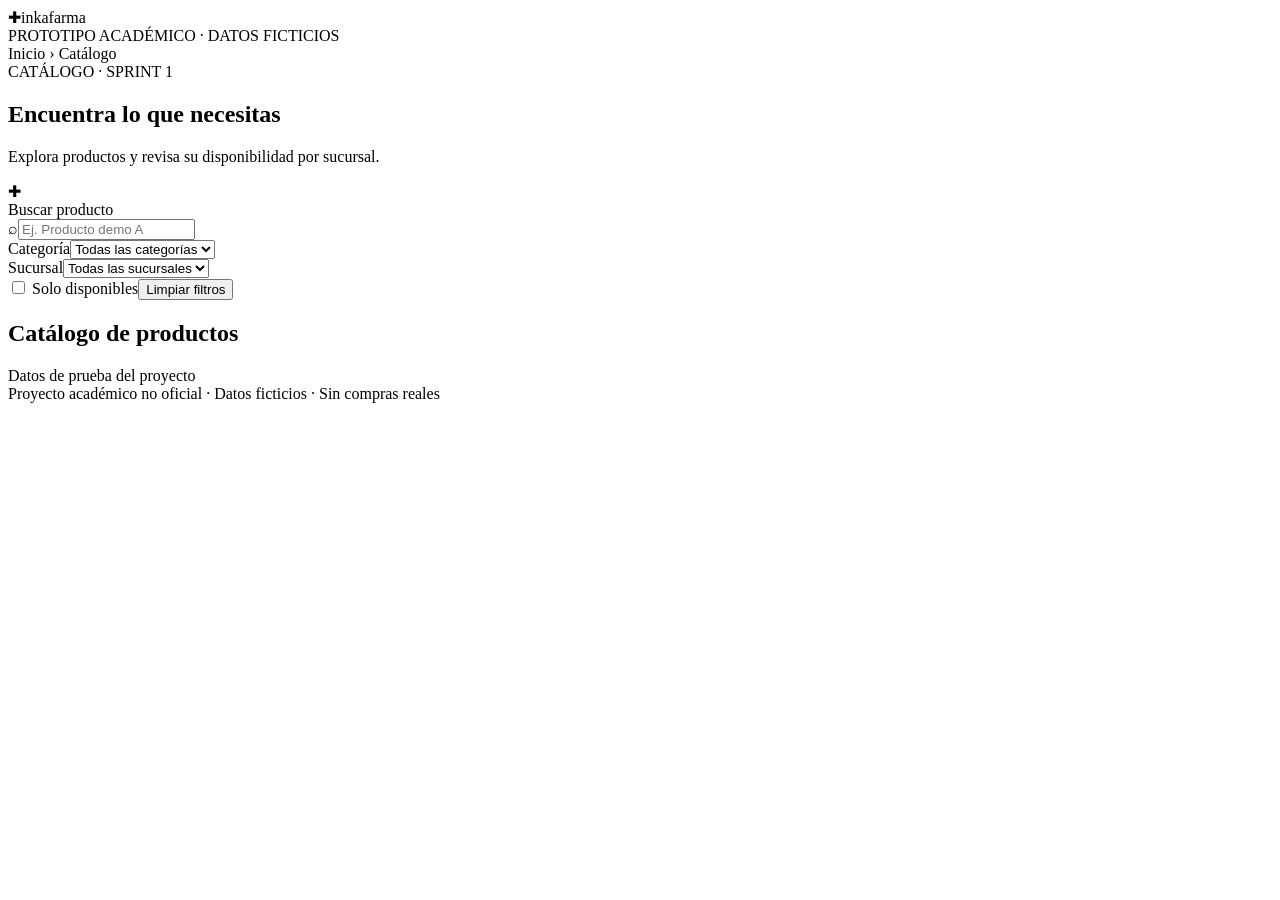
==== src/frontend/index.html @ efe89403 "feat(S1-11): conectar catalogo web con API Flask y SQLite (#13)" ====
<!doctype html>
<html lang="es"><head><meta charset="utf-8"><meta name="viewport" content="width=device-width, initial-scale=1"><title>Inkafarma — Catálogo</title><link rel="stylesheet" href="/assets/styles.css"></head>
<body><header class="top"><div class="header-inner"><div class="brand"><span class="brand-icon">✚</span><span>inka<span class="brand-accent">farma</span></span></div><span class="prototype">PROTOTIPO ACADÉMICO · DATOS FICTICIOS</span></div></header>
<main class="shell"><nav class="crumb" aria-label="Ruta">Inicio <span>›</span> Catálogo</nav><section class="hero"><div><span class="eyebrow">CATÁLOGO · SPRINT 1</span><h1>Encuentra lo que necesitas</h1><p>Explora productos y revisa su disponibilidad por sucursal.</p></div><div class="hero-decor" aria-hidden="true">✚</div></section>
<section class="controls" aria-label="Buscar y filtrar productos"><div class="search-field"><label for="search">Buscar producto</label><div class="input-wrap"><span aria-hidden="true">⌕</span><input id="search" placeholder="Ej. Producto demo A" autocomplete="off"></div></div><div class="filters"><div><label for="category">Categoría</label><select id="category"><option value="">Todas las categorías</option></select></div><div><label for="branch">Sucursal</label><select id="branch"><option value="">Todas las sucursales</option></select></div><label class="toggle"><input type="checkbox" id="only-stock"> Solo disponibles</label><button type="button" id="clear" class="linkbtn">Limpiar filtros</button></div></section>
<section class="listing" aria-live="polite" aria-atomic="false"><div class="listing-head"><div><h2>Catálogo de productos</h2><p id="count" class="muted"></p></div><span class="source-note">Datos de prueba del proyecto</span></div><div id="status" role="status" class="status hidden"></div><div id="products" class="cards"></div></section>

</main><footer>Proyecto académico no oficial · Datos ficticios · Sin compras reales</footer><script src="/assets/catalogo.js" defer></script></body></html>
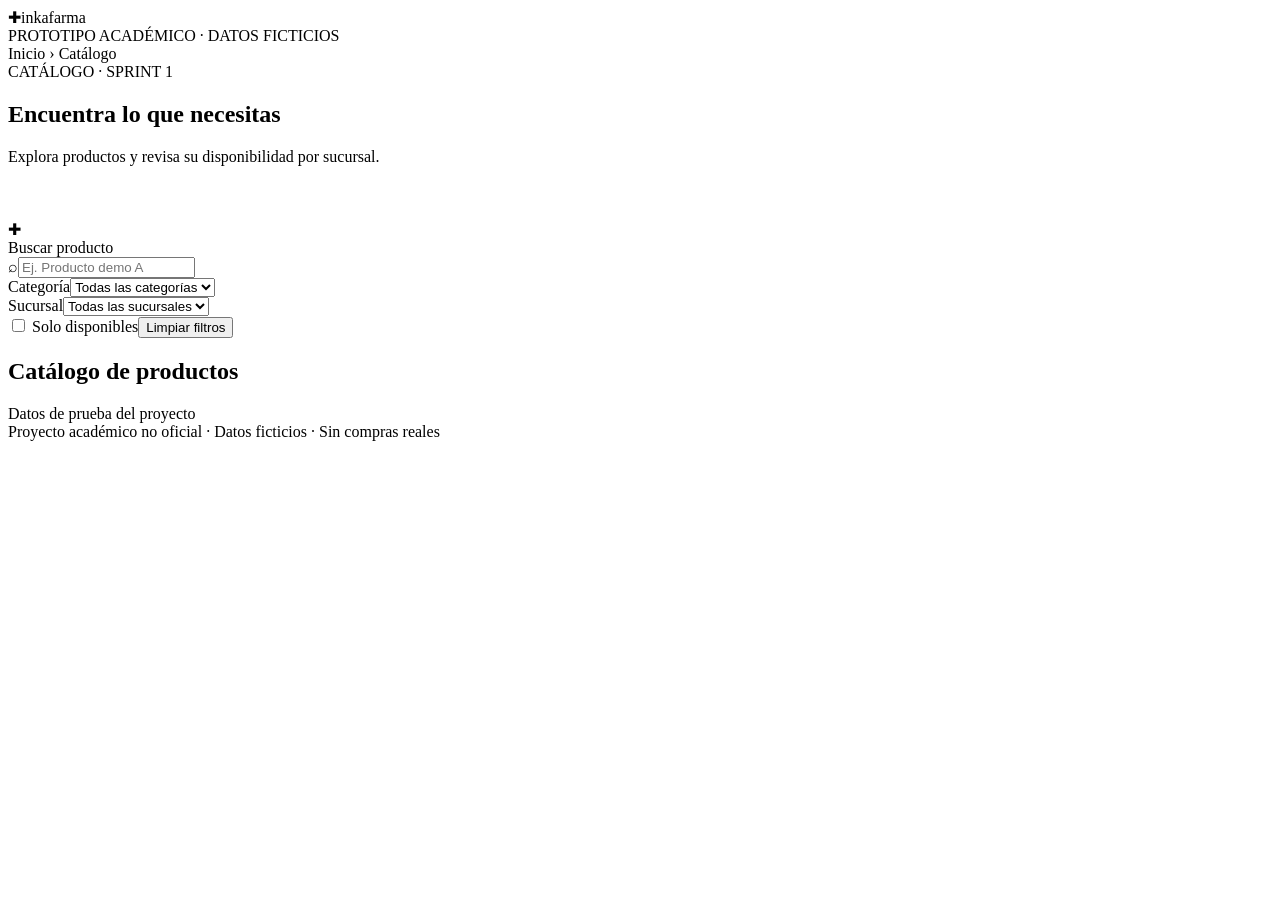
==== commit 5f0bc241: "feat(S2-02): formulario, resumen y confirmación del pedido de Willy Valida productos y cantidades, c" ====
--- a/src/frontend/index.html
+++ b/src/frontend/index.html
@@ -1,7 +1,7 @@
 <!doctype html>
 <html lang="es"><head><meta charset="utf-8"><meta name="viewport" content="width=device-width, initial-scale=1"><title>Inkafarma — Catálogo</title><link rel="stylesheet" href="/assets/styles.css"></head>
 <body><header class="top"><div class="header-inner"><div class="brand"><span class="brand-icon">✚</span><span>inka<span class="brand-accent">farma</span></span></div><span class="prototype">PROTOTIPO ACADÉMICO · DATOS FICTICIOS</span></div></header>
-<main class="shell"><nav class="crumb" aria-label="Ruta">Inicio <span>›</span> Catálogo</nav><section class="hero"><div><span class="eyebrow">CATÁLOGO · SPRINT 1</span><h1>Encuentra lo que necesitas</h1><p>Explora productos y revisa su disponibilidad por sucursal.</p></div><div class="hero-decor" aria-hidden="true">✚</div></section>
+<main class="shell"><nav class="crumb" aria-label="Ruta">Inicio <span>›</span> Catálogo</nav><section class="hero"><div><span class="eyebrow">CATÁLOGO · SPRINT 1</span><h1>Encuentra lo que necesitas</h1><p>Explora productos y revisa su disponibilidad por sucursal.</p><p style="margin-top:20px"><a href="/pedido" style="color:white;font-weight:bold">Crear un pedido →</a></p></div><div class="hero-decor" aria-hidden="true">✚</div></section>
 <section class="controls" aria-label="Buscar y filtrar productos"><div class="search-field"><label for="search">Buscar producto</label><div class="input-wrap"><span aria-hidden="true">⌕</span><input id="search" placeholder="Ej. Producto demo A" autocomplete="off"></div></div><div class="filters"><div><label for="category">Categoría</label><select id="category"><option value="">Todas las categorías</option></select></div><div><label for="branch">Sucursal</label><select id="branch"><option value="">Todas las sucursales</option></select></div><label class="toggle"><input type="checkbox" id="only-stock"> Solo disponibles</label><button type="button" id="clear" class="linkbtn">Limpiar filtros</button></div></section>
 <section class="listing" aria-live="polite" aria-atomic="false"><div class="listing-head"><div><h2>Catálogo de productos</h2><p id="count" class="muted"></p></div><span class="source-note">Datos de prueba del proyecto</span></div><div id="status" role="status" class="status hidden"></div><div id="products" class="cards"></div></section>
 
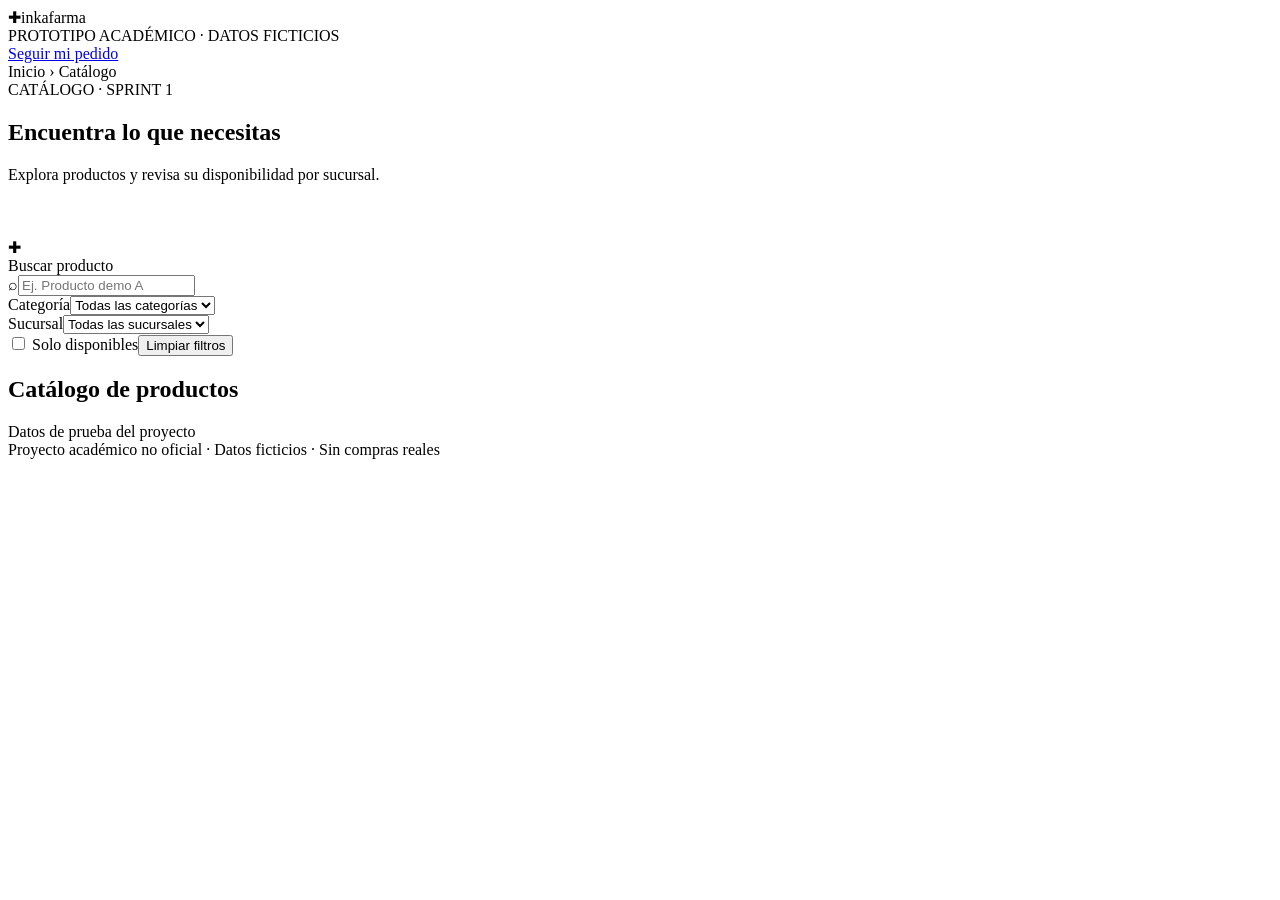
==== commit 9f41300e: "feat: seguimiento del pedido para el cliente (S3-02)" ====
--- a/src/frontend/index.html
+++ b/src/frontend/index.html
@@ -1,8 +1,9 @@
 <!doctype html>
 <html lang="es"><head><meta charset="utf-8"><meta name="viewport" content="width=device-width, initial-scale=1"><title>Inkafarma — Catálogo</title><link rel="stylesheet" href="/assets/styles.css"></head>
-<body><header class="top"><div class="header-inner"><div class="brand"><span class="brand-icon">✚</span><span>inka<span class="brand-accent">farma</span></span></div><span class="prototype">PROTOTIPO ACADÉMICO · DATOS FICTICIOS</span></div></header>
+<body><header class="top"><div class="header-inner"><div class="brand"><span class="brand-icon">✚</span><span>inka<span class="brand-accent">farma</span></span></div><span class="prototype">PROTOTIPO ACADÉMICO · DATOS FICTICIOS</span></div><a href="/seguimiento">Seguir mi pedido</a></header>
 <main class="shell"><nav class="crumb" aria-label="Ruta">Inicio <span>›</span> Catálogo</nav><section class="hero"><div><span class="eyebrow">CATÁLOGO · SPRINT 1</span><h1>Encuentra lo que necesitas</h1><p>Explora productos y revisa su disponibilidad por sucursal.</p><p style="margin-top:20px"><a href="/pedido" style="color:white;font-weight:bold">Crear un pedido →</a></p></div><div class="hero-decor" aria-hidden="true">✚</div></section>
 <section class="controls" aria-label="Buscar y filtrar productos"><div class="search-field"><label for="search">Buscar producto</label><div class="input-wrap"><span aria-hidden="true">⌕</span><input id="search" placeholder="Ej. Producto demo A" autocomplete="off"></div></div><div class="filters"><div><label for="category">Categoría</label><select id="category"><option value="">Todas las categorías</option></select></div><div><label for="branch">Sucursal</label><select id="branch"><option value="">Todas las sucursales</option></select></div><label class="toggle"><input type="checkbox" id="only-stock"> Solo disponibles</label><button type="button" id="clear" class="linkbtn">Limpiar filtros</button></div></section>
 <section class="listing" aria-live="polite" aria-atomic="false"><div class="listing-head"><div><h2>Catálogo de productos</h2><p id="count" class="muted"></p></div><span class="source-note">Datos de prueba del proyecto</span></div><div id="status" role="status" class="status hidden"></div><div id="products" class="cards"></div></section>
 
 </main><footer>Proyecto académico no oficial · Datos ficticios · Sin compras reales</footer><script src="/assets/catalogo.js" defer></script></body></html>
+
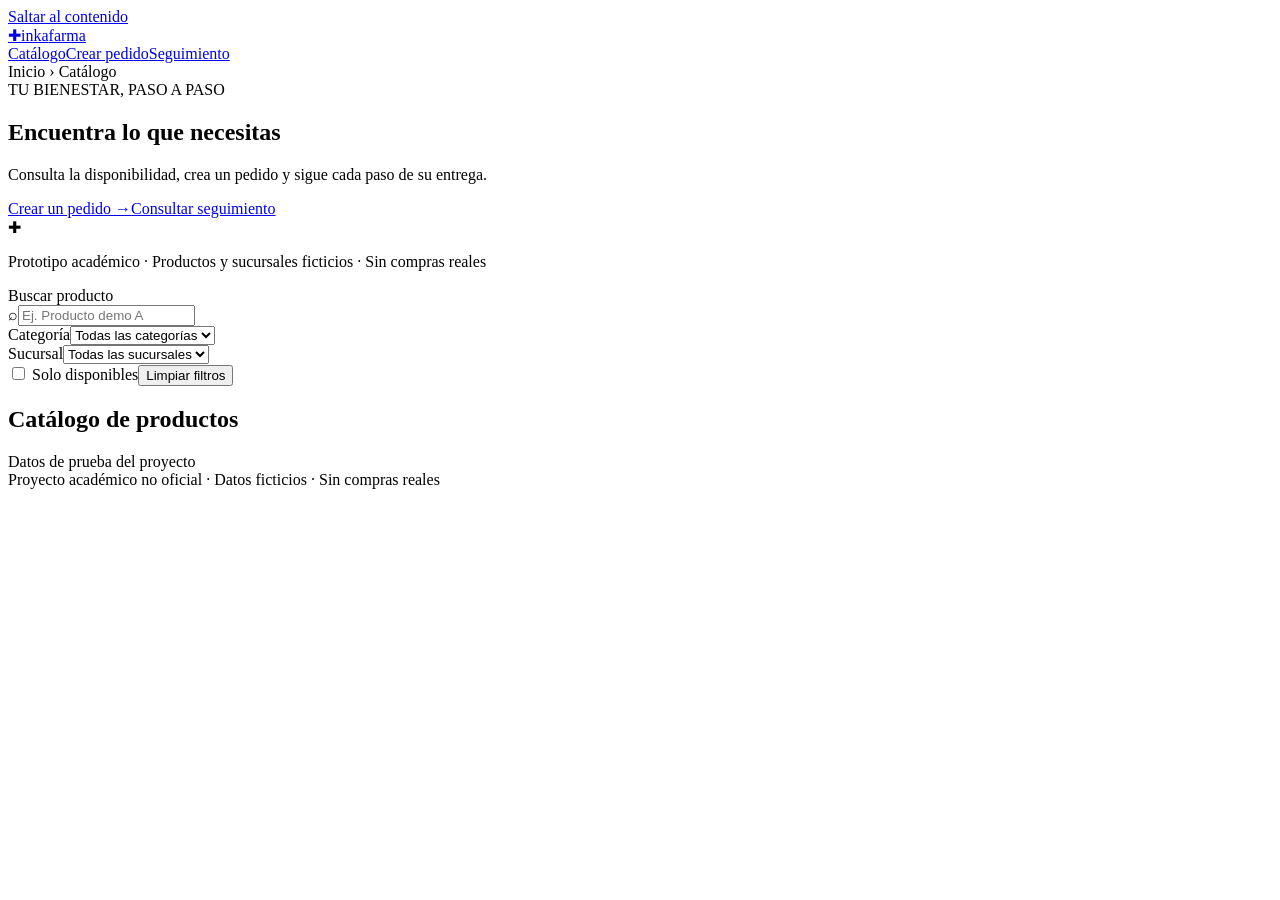
==== commit 01923a36: "S3-05: integrar operaciones web y validar el ciclo completo del MVP Refs #17  Panel local protegido," ====
--- a/src/frontend/index.html
+++ b/src/frontend/index.html
@@ -1,8 +1,9 @@
 <!doctype html>
-<html lang="es"><head><meta charset="utf-8"><meta name="viewport" content="width=device-width, initial-scale=1"><title>Inkafarma — Catálogo</title><link rel="stylesheet" href="/assets/styles.css"></head>
-<body><header class="top"><div class="header-inner"><div class="brand"><span class="brand-icon">✚</span><span>inka<span class="brand-accent">farma</span></span></div><span class="prototype">PROTOTIPO ACADÉMICO · DATOS FICTICIOS</span></div><a href="/seguimiento">Seguir mi pedido</a></header>
-<main class="shell"><nav class="crumb" aria-label="Ruta">Inicio <span>›</span> Catálogo</nav><section class="hero"><div><span class="eyebrow">CATÁLOGO · SPRINT 1</span><h1>Encuentra lo que necesitas</h1><p>Explora productos y revisa su disponibilidad por sucursal.</p><p style="margin-top:20px"><a href="/pedido" style="color:white;font-weight:bold">Crear un pedido →</a></p></div><div class="hero-decor" aria-hidden="true">✚</div></section>
-<section class="controls" aria-label="Buscar y filtrar productos"><div class="search-field"><label for="search">Buscar producto</label><div class="input-wrap"><span aria-hidden="true">⌕</span><input id="search" placeholder="Ej. Producto demo A" autocomplete="off"></div></div><div class="filters"><div><label for="category">Categoría</label><select id="category"><option value="">Todas las categorías</option></select></div><div><label for="branch">Sucursal</label><select id="branch"><option value="">Todas las sucursales</option></select></div><label class="toggle"><input type="checkbox" id="only-stock"> Solo disponibles</label><button type="button" id="clear" class="linkbtn">Limpiar filtros</button></div></section>
+<html lang="es"><head><meta charset="utf-8"><meta name="viewport" content="width=device-width, initial-scale=1"><title>Inkafarma — Catálogo</title><link rel="stylesheet" href="/assets/styles.css"><script src="/assets/navegacion.js" defer></script></head>
+<body><a class="skip-link" href="#main">Saltar al contenido</a>
+<header class="top"><div class="header-inner"><a class="brand" href="/" aria-label="Ir al catálogo"><span class="brand-icon" aria-hidden="true">✚</span><span>inka<span class="brand-accent">farma</span></span></a><nav class="main-nav" aria-label="Navegación principal"><a href="/" aria-current="page">Catálogo</a><a href="/pedido">Crear pedido</a><a href="/seguimiento">Seguimiento</a><a href="/operaciones" data-demo-nav hidden>Operaciones demo</a></nav></div></header>
+<main class="shell" id="main"><nav class="crumb" aria-label="Ruta">Inicio <span>›</span> Catálogo</nav><section class="hero"><div><span class="eyebrow">TU BIENESTAR, PASO A PASO</span><h1>Encuentra lo que necesitas</h1><p>Consulta la disponibilidad, crea un pedido y sigue cada paso de su entrega.</p><div class="hero-links"><a href="/pedido">Crear un pedido →</a><a href="/seguimiento">Consultar seguimiento</a></div></div><div class="hero-decor" aria-hidden="true">✚</div></section>
+<p class="academic-note">Prototipo académico · Productos y sucursales ficticios · Sin compras reales</p><section class="controls" aria-label="Buscar y filtrar productos"><div class="search-field"><label for="search">Buscar producto</label><div class="input-wrap"><span aria-hidden="true">⌕</span><input id="search" placeholder="Ej. Producto demo A" autocomplete="off"></div></div><div class="filters"><div><label for="category">Categoría</label><select id="category"><option value="">Todas las categorías</option></select></div><div><label for="branch">Sucursal</label><select id="branch"><option value="">Todas las sucursales</option></select></div><label class="toggle"><input type="checkbox" id="only-stock"> Solo disponibles</label><button type="button" id="clear" class="linkbtn">Limpiar filtros</button></div></section>
 <section class="listing" aria-live="polite" aria-atomic="false"><div class="listing-head"><div><h2>Catálogo de productos</h2><p id="count" class="muted"></p></div><span class="source-note">Datos de prueba del proyecto</span></div><div id="status" role="status" class="status hidden"></div><div id="products" class="cards"></div></section>
 
 </main><footer>Proyecto académico no oficial · Datos ficticios · Sin compras reales</footer><script src="/assets/catalogo.js" defer></script></body></html>
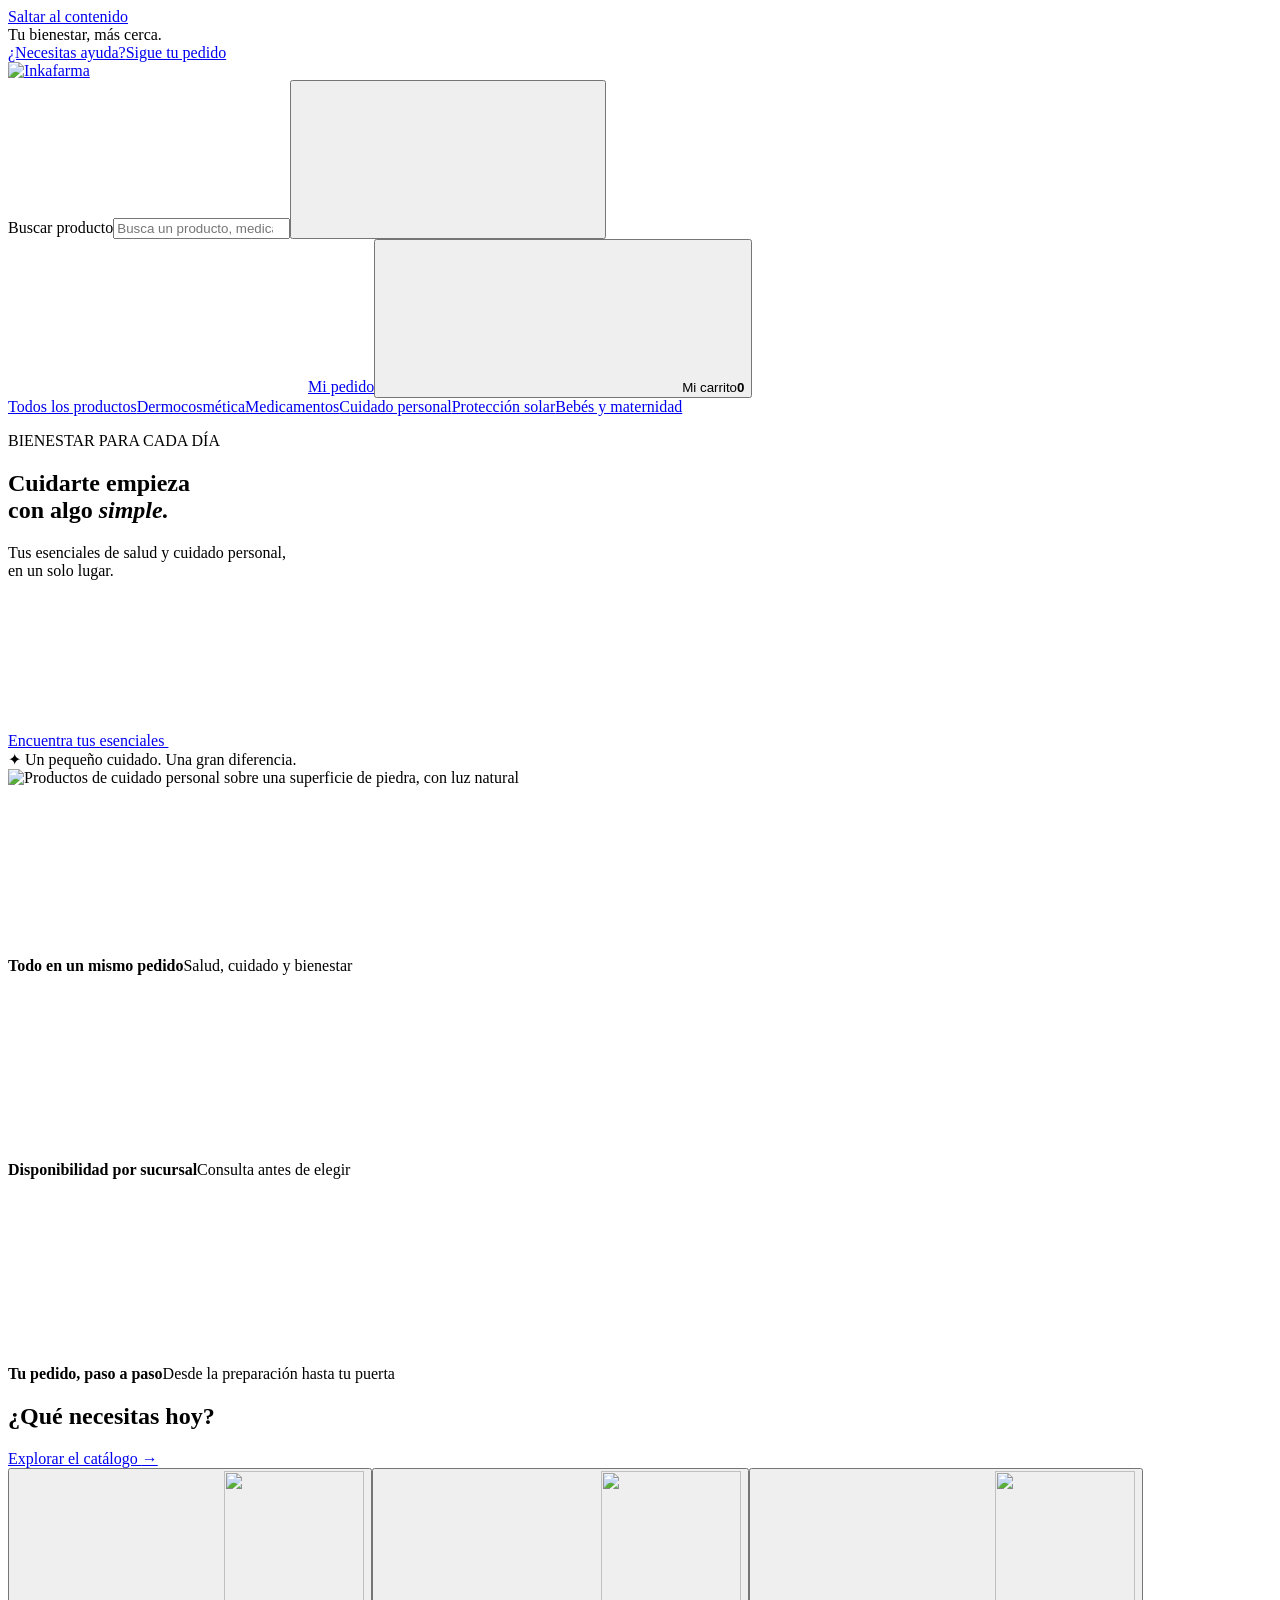
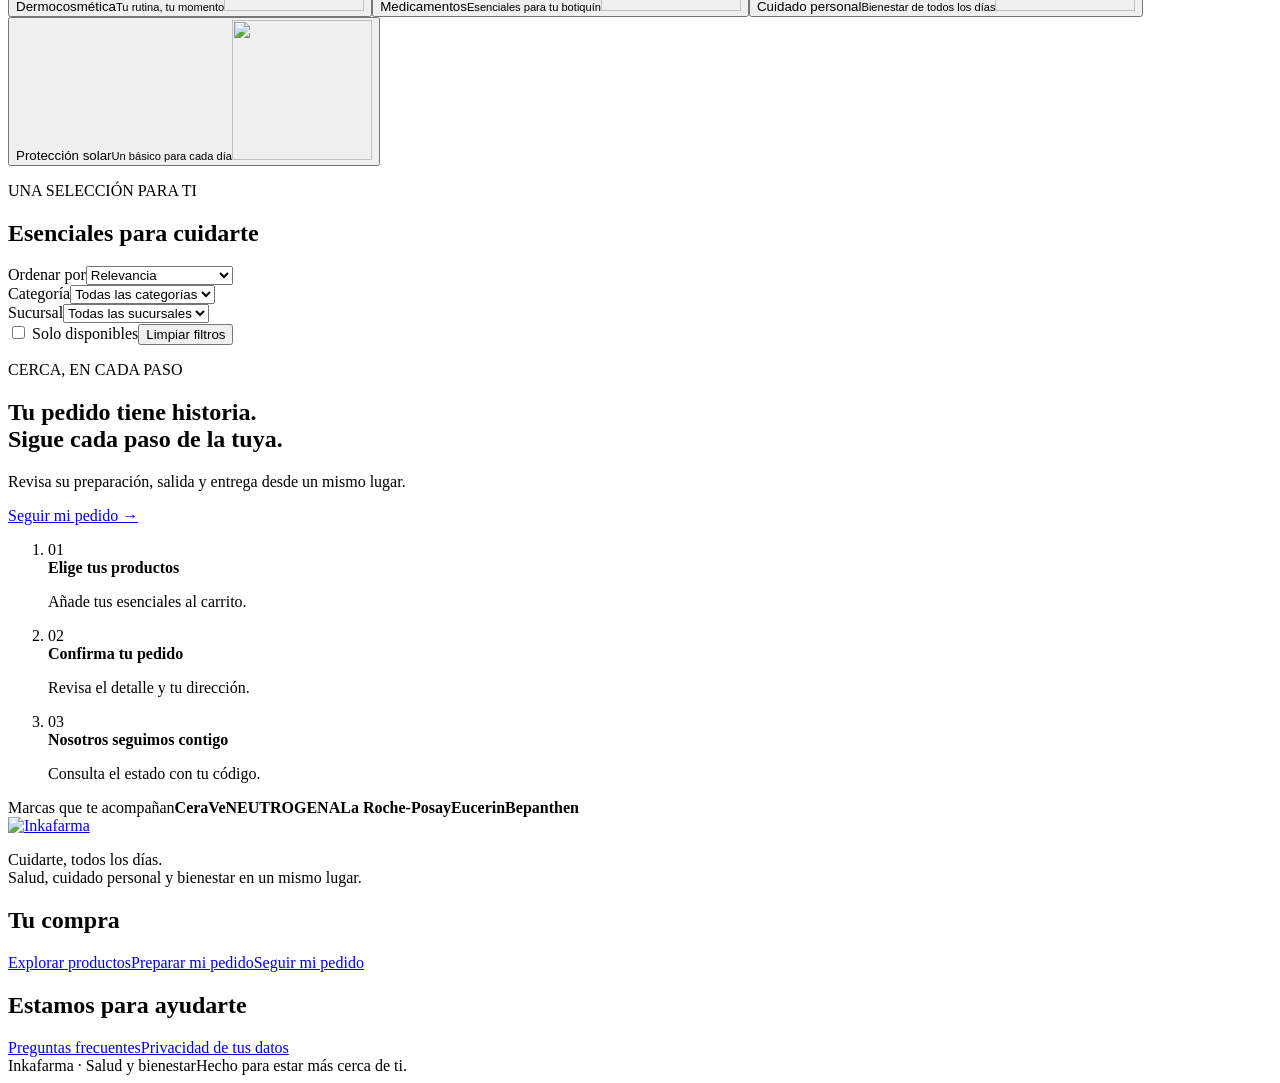
==== commit 5aa6289e: "Profesionalizar Inkafarma con catálogo fotográfico, carrito y precios confirmados Refs #17  16 produ" ====
--- a/src/frontend/index.html
+++ b/src/frontend/index.html
@@ -1,10 +1,19 @@
 <!doctype html>
-<html lang="es"><head><meta charset="utf-8"><meta name="viewport" content="width=device-width, initial-scale=1"><title>Inkafarma — Catálogo</title><link rel="stylesheet" href="/assets/styles.css"><script src="/assets/navegacion.js" defer></script></head>
-<body><a class="skip-link" href="#main">Saltar al contenido</a>
-<header class="top"><div class="header-inner"><a class="brand" href="/" aria-label="Ir al catálogo"><span class="brand-icon" aria-hidden="true">✚</span><span>inka<span class="brand-accent">farma</span></span></a><nav class="main-nav" aria-label="Navegación principal"><a href="/" aria-current="page">Catálogo</a><a href="/pedido">Crear pedido</a><a href="/seguimiento">Seguimiento</a><a href="/operaciones" data-demo-nav hidden>Operaciones demo</a></nav></div></header>
-<main class="shell" id="main"><nav class="crumb" aria-label="Ruta">Inicio <span>›</span> Catálogo</nav><section class="hero"><div><span class="eyebrow">TU BIENESTAR, PASO A PASO</span><h1>Encuentra lo que necesitas</h1><p>Consulta la disponibilidad, crea un pedido y sigue cada paso de su entrega.</p><div class="hero-links"><a href="/pedido">Crear un pedido →</a><a href="/seguimiento">Consultar seguimiento</a></div></div><div class="hero-decor" aria-hidden="true">✚</div></section>
-<p class="academic-note">Prototipo académico · Productos y sucursales ficticios · Sin compras reales</p><section class="controls" aria-label="Buscar y filtrar productos"><div class="search-field"><label for="search">Buscar producto</label><div class="input-wrap"><span aria-hidden="true">⌕</span><input id="search" placeholder="Ej. Producto demo A" autocomplete="off"></div></div><div class="filters"><div><label for="category">Categoría</label><select id="category"><option value="">Todas las categorías</option></select></div><div><label for="branch">Sucursal</label><select id="branch"><option value="">Todas las sucursales</option></select></div><label class="toggle"><input type="checkbox" id="only-stock"> Solo disponibles</label><button type="button" id="clear" class="linkbtn">Limpiar filtros</button></div></section>
-<section class="listing" aria-live="polite" aria-atomic="false"><div class="listing-head"><div><h2>Catálogo de productos</h2><p id="count" class="muted"></p></div><span class="source-note">Datos de prueba del proyecto</span></div><div id="status" role="status" class="status hidden"></div><div id="products" class="cards"></div></section>
-
-</main><footer>Proyecto académico no oficial · Datos ficticios · Sin compras reales</footer><script src="/assets/catalogo.js" defer></script></body></html>
-
+<html lang="es"><head><meta charset="utf-8"><meta name="viewport" content="width=device-width,initial-scale=1"><meta name="description" content="Encuentra medicamentos, dermocosmética y cuidado personal. Consulta disponibilidad, arma tu pedido y sigue su entrega con Inkafarma."><title>Inkafarma · Cuidarte empieza aquí</title><link rel="stylesheet" href="/assets/styles.css"><link rel="stylesheet" href="/assets/tienda.css"><script src="/assets/tienda.js" defer></script><script src="/assets/navegacion.js" defer></script><script src="/assets/catalogo.js" defer></script></head>
+<body class="shop-page">
+<a class="skip-link" href="#main">Saltar al contenido</a>
+<div class="utility-bar"><div class="header-container"><span>Tu bienestar, más cerca.</span><div><a href="/ayuda">¿Necesitas ayuda?</a><a href="/seguimiento">Sigue tu pedido</a></div></div></div>
+<header class="top"><div class="header-inner"><a class="brand" href="/" aria-label="Inkafarma, ir al catálogo"><img src="/assets/imagenes/inkafarma.svg" alt="Inkafarma" width="176" height="28"></a><form class="header-search" action="/" role="search"><label for="search" class="sr-only">Buscar producto</label><input id="search" name="buscar" type="search" placeholder="Busca un producto, medicamento o marca" autocomplete="off"><button type="submit" aria-label="Buscar"><svg aria-hidden="true"><use href="/assets/iconos.svg#search"/></svg></button></form><div class="header-tools"><a href="/seguimiento" class="tracking-nav" aria-label="Seguir mi pedido"><svg aria-hidden="true"><use href="/assets/iconos.svg#truck"/></svg><span>Mi pedido</span></a><button type="button" id="cart-open" class="cart-open" aria-label="Abrir carrito"><svg aria-hidden="true"><use href="/assets/iconos.svg#bag"/></svg><span>Mi carrito</span><b data-cart-count>0</b></button></div></div><nav class="catalog-nav" aria-label="Categorías de productos"><div><a href="/#catalogo">Todos los productos</a><a href="/?categoria=DERMO#catalogo">Dermocosmética</a><a href="/?categoria=SALUD#catalogo">Medicamentos</a><a href="/?categoria=PERSONAL#catalogo">Cuidado personal</a><a href="/?categoria=SOLAR#catalogo">Protección solar</a><a href="/?categoria=BEBE#catalogo">Bebés y maternidad</a></div></nav></header>
+<main class="shell" id="main">
+<section class="hero retail-hero" aria-labelledby="hero-title"><div class="hero-copy"><p class="eyebrow">BIENESTAR PARA CADA DÍA</p><h1 id="hero-title">Cuidarte empieza<br>con algo <em>simple.</em></h1><p>Tus esenciales de salud y cuidado personal,<br class="desktop-only"> en un solo lugar.</p><a class="primary-link" href="#catalogo">Encuentra tus esenciales <svg aria-hidden="true"><use href="/assets/iconos.svg#arrow"/></svg></a><div class="hero-caption"><span aria-hidden="true">✦</span> Un pequeño cuidado. Una gran diferencia.</div></div><img class="hero-photo" src="/assets/imagenes/cuidado-diario.webp" alt="Productos de cuidado personal sobre una superficie de piedra, con luz natural" width="1536" height="1024" fetchpriority="high"></section>
+<section class="service-strip" aria-label="Así cuidamos tu pedido"><div><svg aria-hidden="true"><use href="/assets/iconos.svg#bag"/></svg><p><strong>Todo en un mismo pedido</strong><span>Salud, cuidado y bienestar</span></p></div><div><svg aria-hidden="true"><use href="/assets/iconos.svg#pin"/></svg><p><strong>Disponibilidad por sucursal</strong><span>Consulta antes de elegir</span></p></div><div><svg aria-hidden="true"><use href="/assets/iconos.svg#truck"/></svg><p><strong>Tu pedido, paso a paso</strong><span>Desde la preparación hasta tu puerta</span></p></div></section>
+<section class="category-section" aria-labelledby="categories-title"><div class="section-heading"><h2 id="categories-title">¿Qué necesitas hoy?</h2><a href="#catalogo">Explorar el catálogo <span aria-hidden="true">→</span></a></div><div class="category-grid"><button class="category-tile dermo" data-category="DERMO"><span>Dermocosmética<small>Tu rutina, tu momento</small></span><img src="/assets/imagenes/productos/023735.webp" alt="" width="140" height="140" loading="lazy"></button><button class="category-tile salud" data-category="SALUD"><span>Medicamentos<small>Esenciales para tu botiquín</small></span><img src="/assets/imagenes/productos/036723.webp" alt="" width="140" height="140" loading="lazy"></button><button class="category-tile personal" data-category="PERSONAL"><span>Cuidado personal<small>Bienestar de todos los días</small></span><img src="/assets/imagenes/productos/073511.webp" alt="" width="140" height="140" loading="lazy"></button><button class="category-tile solar" data-category="SOLAR"><span>Protección solar<small>Un básico para cada día</small></span><img src="/assets/imagenes/productos/009064.webp" alt="" width="140" height="140" loading="lazy"></button></div></section>
+<section class="listing" id="catalogo" aria-live="polite" aria-atomic="false"><div class="section-heading listing-head"><div><p class="section-kicker">UNA SELECCIÓN PARA TI</p><h2>Esenciales para cuidarte</h2><p id="count" class="muted"></p></div><div class="sort-control"><label for="sort">Ordenar por</label><select id="sort"><option value="relevancia">Relevancia</option><option value="menor">Menor precio</option><option value="mayor">Mayor precio</option><option value="nombre">Nombre del producto</option></select></div></div>
+<section class="controls" aria-label="Buscar y filtrar productos"><div class="filters"><div><label for="category">Categoría</label><select id="category"><option value="">Todas las categorías</option></select></div><div><label for="branch">Sucursal</label><select id="branch"><option value="">Todas las sucursales</option></select></div><label class="toggle"><input type="checkbox" id="only-stock"> Solo disponibles</label><button type="button" id="clear" class="linkbtn">Limpiar filtros</button></div></section><div id="status" role="status" class="status hidden"></div><div id="products" class="cards"></div></section>
+<section class="follow-banner"><div><p class="section-kicker">CERCA, EN CADA PASO</p><h2>Tu pedido tiene historia.<br>Sigue cada paso de la tuya.</h2><p>Revisa su preparación, salida y entrega desde un mismo lugar.</p><a href="/seguimiento" class="primary-link">Seguir mi pedido <span aria-hidden="true">→</span></a></div><ol><li><span>01</span><div><strong>Elige tus productos</strong><p>Añade tus esenciales al carrito.</p></div></li><li><span>02</span><div><strong>Confirma tu pedido</strong><p>Revisa el detalle y tu dirección.</p></div></li><li><span>03</span><div><strong>Nosotros seguimos contigo</strong><p>Consulta el estado con tu código.</p></div></li></ol></section>
+<div class="brand-line" aria-label="Marcas de nuestro catálogo"><span>Marcas que te acompañan</span><strong>CeraVe</strong><strong class="brand-thin">NEUTROGENA</strong><strong>La Roche-Posay</strong><strong class="brand-italic">Eucerin</strong><strong>Bepanthen</strong></div>
+</main>
+<footer class="site-footer"><div class="footer-inner"><div><a href="/" aria-label="Inkafarma, inicio"><img src="/assets/imagenes/inkafarma.svg" alt="Inkafarma" width="176" height="28" loading="lazy"></a><p>Cuidarte, todos los días.<br>Salud, cuidado personal y bienestar en un mismo lugar.</p></div><div><h2>Tu compra</h2><a href="/#catalogo">Explorar productos</a><a href="/pedido">Preparar mi pedido</a><a href="/seguimiento">Seguir mi pedido</a></div><div><h2>Estamos para ayudarte</h2><a href="/ayuda">Preguntas frecuentes</a><a href="/privacidad">Privacidad de tus datos</a><a href="/operaciones" data-demo-nav hidden>Ingreso a operaciones</a></div></div><div class="footer-bottom"><span>Inkafarma · Salud y bienestar</span><span>Hecho para estar más cerca de ti.</span></div></footer>
+<dialog id="cart-dialog" class="cart-dialog" aria-labelledby="cart-title"><div class="cart-heading"><div><p class="section-kicker">TUS ESENCIALES</p><h2 id="cart-title">Mi carrito</h2></div><button type="button" id="cart-close" class="dialog-close" aria-label="Cerrar carrito">×</button></div><p id="cart-message" role="status"></p><div id="cart-items"></div><div id="cart-totals"></div><a id="cart-checkout" class="primary-link" href="/pedido?carrito=1" hidden>Continuar con mi pedido <span aria-hidden="true">→</span></a><button type="button" class="cart-continue" id="cart-continue">Seguir explorando</button></dialog><div id="cart-toast" class="cart-toast" role="status" aria-live="polite" hidden></div>
+<dialog id="product-dialog" class="product-dialog" aria-labelledby="product-title"><button type="button" class="dialog-close" id="product-close" aria-label="Cerrar detalle del producto">×</button><div id="product-content"></div></dialog>
+</body></html>
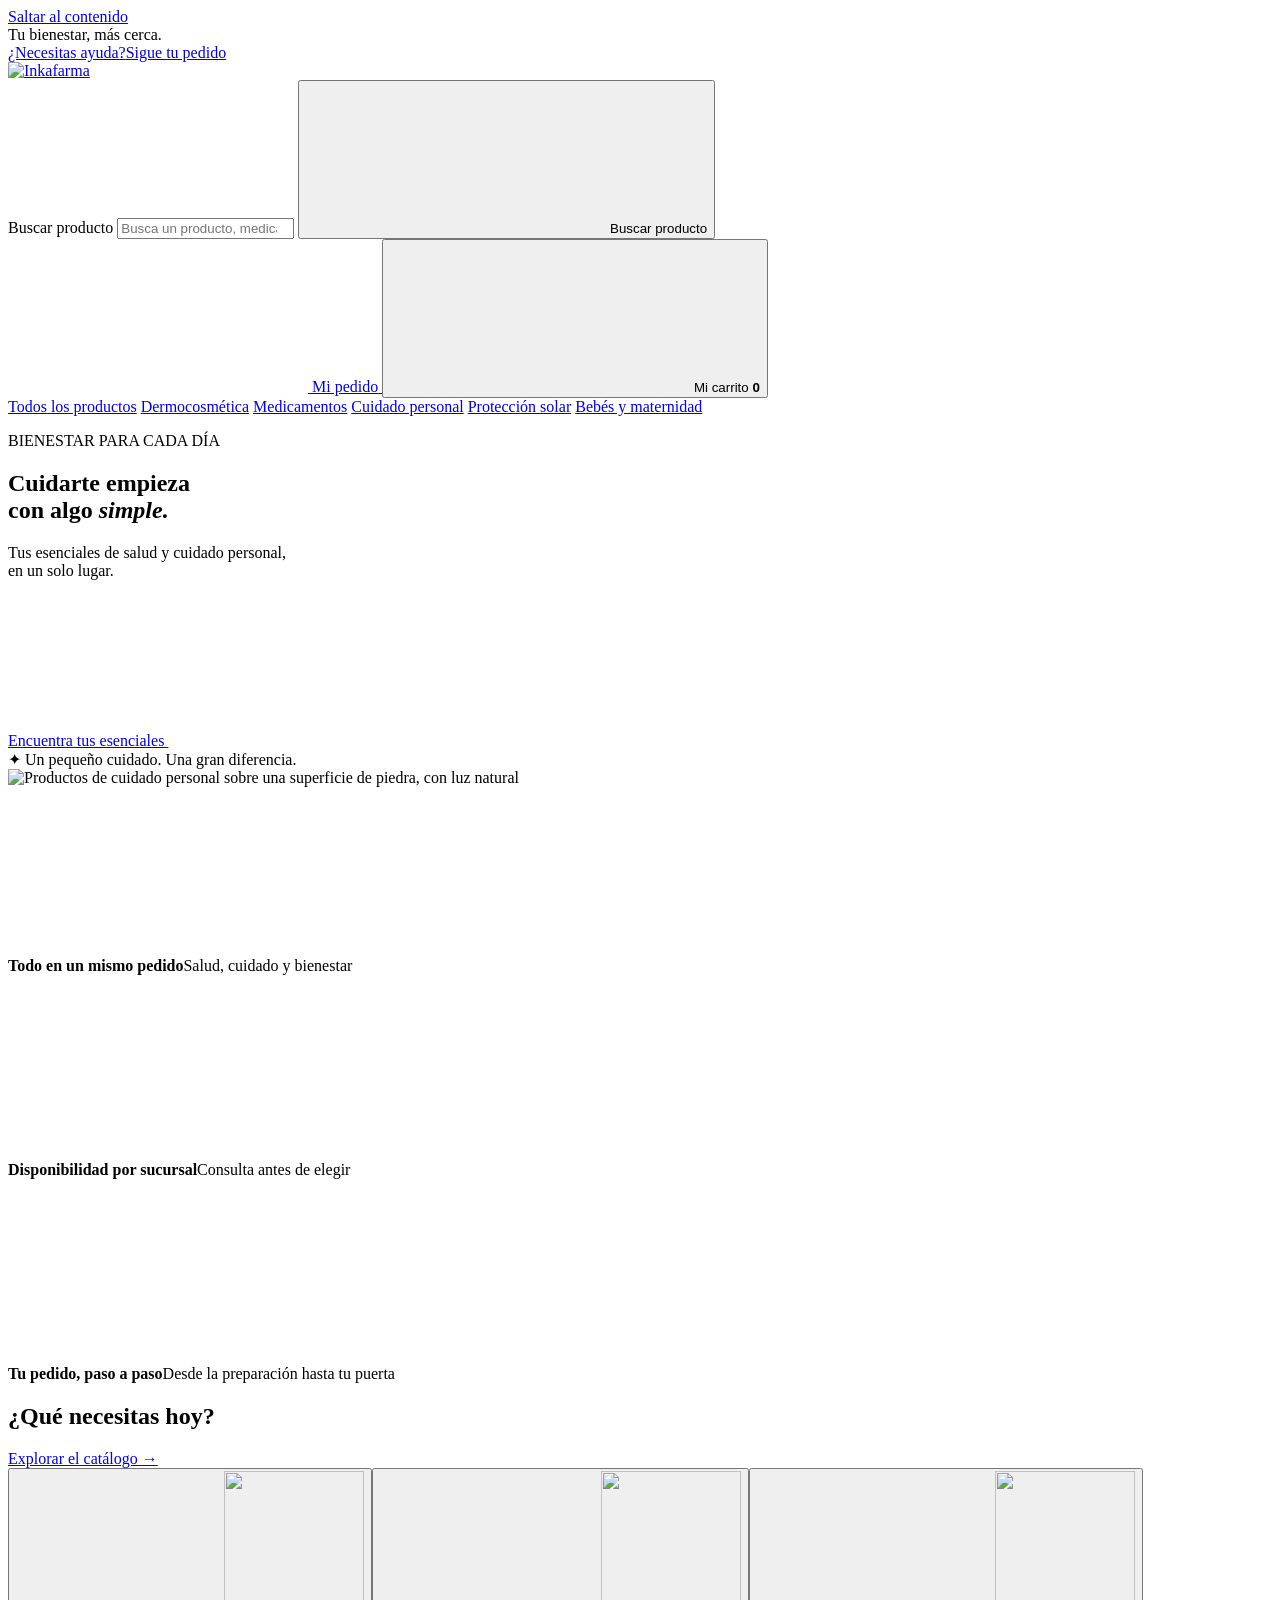
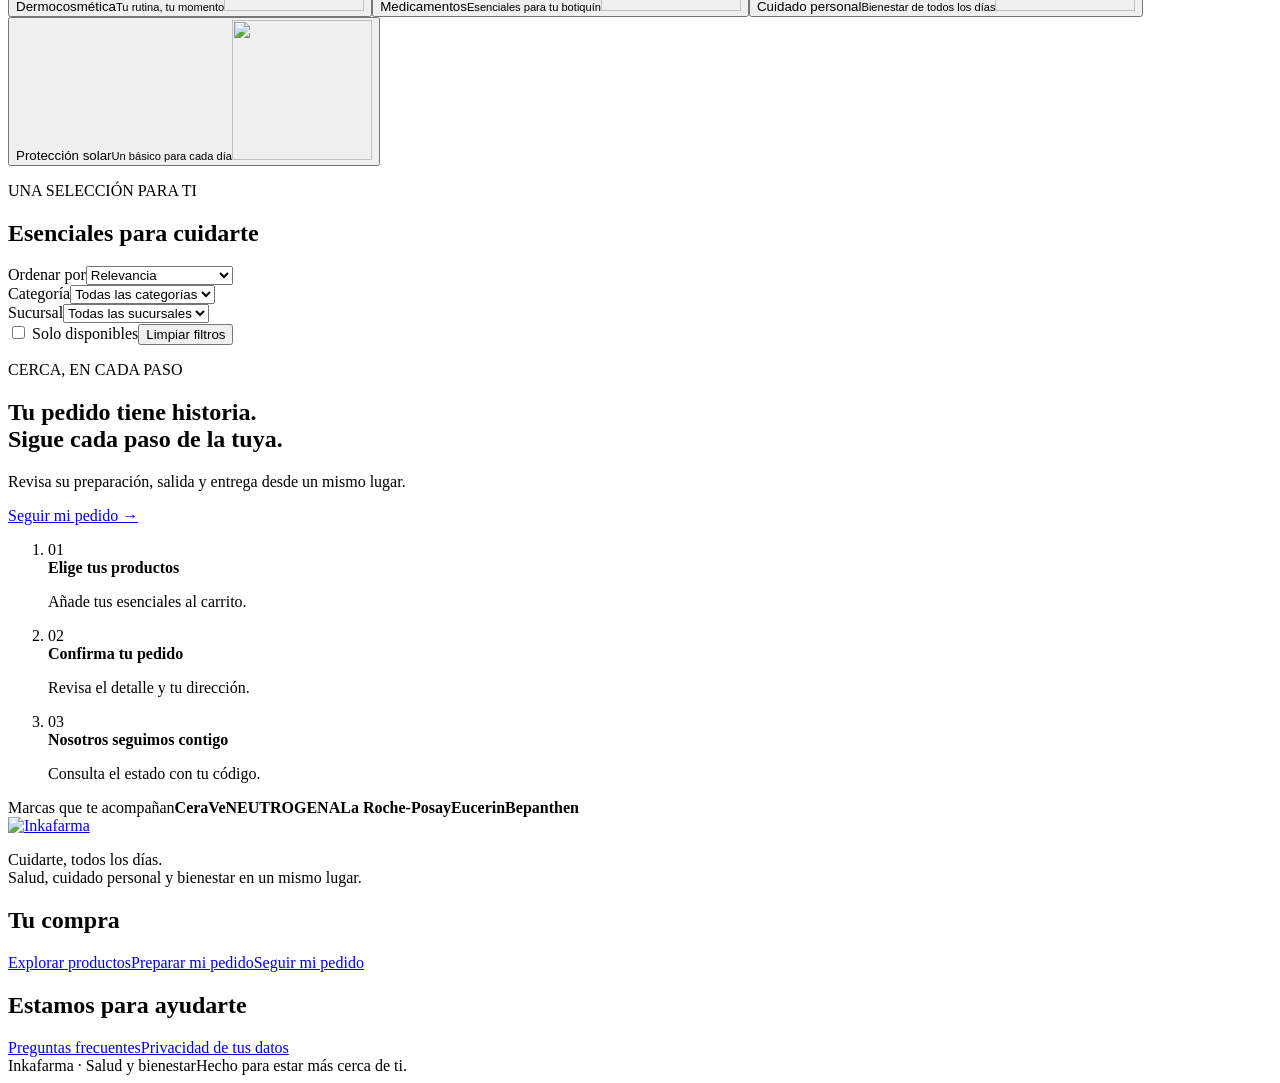
==== commit 22e5ecb1: "feat: implementar y documentar gestion de cambio SC-INK-001 (#62)" ====
--- a/src/frontend/index.html
+++ b/src/frontend/index.html
@@ -3,7 +3,62 @@
 <body class="shop-page">
 <a class="skip-link" href="#main">Saltar al contenido</a>
 <div class="utility-bar"><div class="header-container"><span>Tu bienestar, más cerca.</span><div><a href="/ayuda">¿Necesitas ayuda?</a><a href="/seguimiento">Sigue tu pedido</a></div></div></div>
-<header class="top"><div class="header-inner"><a class="brand" href="/" aria-label="Inkafarma, ir al catálogo"><img src="/assets/imagenes/inkafarma.svg" alt="Inkafarma" width="176" height="28"></a><form class="header-search" action="/" role="search"><label for="search" class="sr-only">Buscar producto</label><input id="search" name="buscar" type="search" placeholder="Busca un producto, medicamento o marca" autocomplete="off"><button type="submit" aria-label="Buscar"><svg aria-hidden="true"><use href="/assets/iconos.svg#search"/></svg></button></form><div class="header-tools"><a href="/seguimiento" class="tracking-nav" aria-label="Seguir mi pedido"><svg aria-hidden="true"><use href="/assets/iconos.svg#truck"/></svg><span>Mi pedido</span></a><button type="button" id="cart-open" class="cart-open" aria-label="Abrir carrito"><svg aria-hidden="true"><use href="/assets/iconos.svg#bag"/></svg><span>Mi carrito</span><b data-cart-count>0</b></button></div></div><nav class="catalog-nav" aria-label="Categorías de productos"><div><a href="/#catalogo">Todos los productos</a><a href="/?categoria=DERMO#catalogo">Dermocosmética</a><a href="/?categoria=SALUD#catalogo">Medicamentos</a><a href="/?categoria=PERSONAL#catalogo">Cuidado personal</a><a href="/?categoria=SOLAR#catalogo">Protección solar</a><a href="/?categoria=BEBE#catalogo">Bebés y maternidad</a></div></nav></header>
+
+<header class="top">
+    <div class="header-inner">
+
+        <a class="brand" href="/" aria-label="Inkafarma, ir al catálogo">
+            <img src="/assets/imagenes/inkafarma.svg"
+                 alt="Inkafarma" width="176" height="28">
+        </a>
+
+        <form class="header-search" action="/" role="search">
+            <label for="search" class="sr-only">Buscar producto</label>
+
+            <input id="search"
+                   name="buscar"
+                   type="search"
+                   placeholder="Busca un producto, medicamento o marca"
+                   autocomplete="off">
+
+            <button type="submit" aria-label="Buscar producto">
+                <svg aria-hidden="true">
+                    <use href="/assets/iconos.svg#search"/>
+                </svg>
+                <span>Buscar producto</span>
+            </button>
+        </form>
+
+        <div class="header-tools">
+            <a href="/seguimiento" class="tracking-nav" aria-label="Seguir mi pedido">
+                <svg aria-hidden="true">
+                    <use href="/assets/iconos.svg#truck"/>
+                </svg>
+                <span>Mi pedido</span>
+            </a>
+
+            <button type="button" id="cart-open" class="cart-open" aria-label="Abrir carrito">
+                <svg aria-hidden="true">
+                    <use href="/assets/iconos.svg#bag"/>
+                </svg>
+                <span>Mi carrito</span>
+                <b data-cart-count>0</b>
+            </button>
+        </div>
+
+    </div>
+
+    <nav class="catalog-nav" aria-label="Categorías de productos">
+        <div>
+            <a href="/#catalogo">Todos los productos</a>
+            <a href="/?categoria=DERMO#catalogo">Dermocosmética</a>
+            <a href="/?categoria=SALUD#catalogo">Medicamentos</a>
+            <a href="/?categoria=PERSONAL#catalogo">Cuidado personal</a>
+            <a href="/?categoria=SOLAR#catalogo">Protección solar</a>
+            <a href="/?categoria=BEBE#catalogo">Bebés y maternidad</a>
+        </div>
+    </nav>
+</header>
 <main class="shell" id="main">
 <section class="hero retail-hero" aria-labelledby="hero-title"><div class="hero-copy"><p class="eyebrow">BIENESTAR PARA CADA DÍA</p><h1 id="hero-title">Cuidarte empieza<br>con algo <em>simple.</em></h1><p>Tus esenciales de salud y cuidado personal,<br class="desktop-only"> en un solo lugar.</p><a class="primary-link" href="#catalogo">Encuentra tus esenciales <svg aria-hidden="true"><use href="/assets/iconos.svg#arrow"/></svg></a><div class="hero-caption"><span aria-hidden="true">✦</span> Un pequeño cuidado. Una gran diferencia.</div></div><img class="hero-photo" src="/assets/imagenes/cuidado-diario.webp" alt="Productos de cuidado personal sobre una superficie de piedra, con luz natural" width="1536" height="1024" fetchpriority="high"></section>
 <section class="service-strip" aria-label="Así cuidamos tu pedido"><div><svg aria-hidden="true"><use href="/assets/iconos.svg#bag"/></svg><p><strong>Todo en un mismo pedido</strong><span>Salud, cuidado y bienestar</span></p></div><div><svg aria-hidden="true"><use href="/assets/iconos.svg#pin"/></svg><p><strong>Disponibilidad por sucursal</strong><span>Consulta antes de elegir</span></p></div><div><svg aria-hidden="true"><use href="/assets/iconos.svg#truck"/></svg><p><strong>Tu pedido, paso a paso</strong><span>Desde la preparación hasta tu puerta</span></p></div></section>
